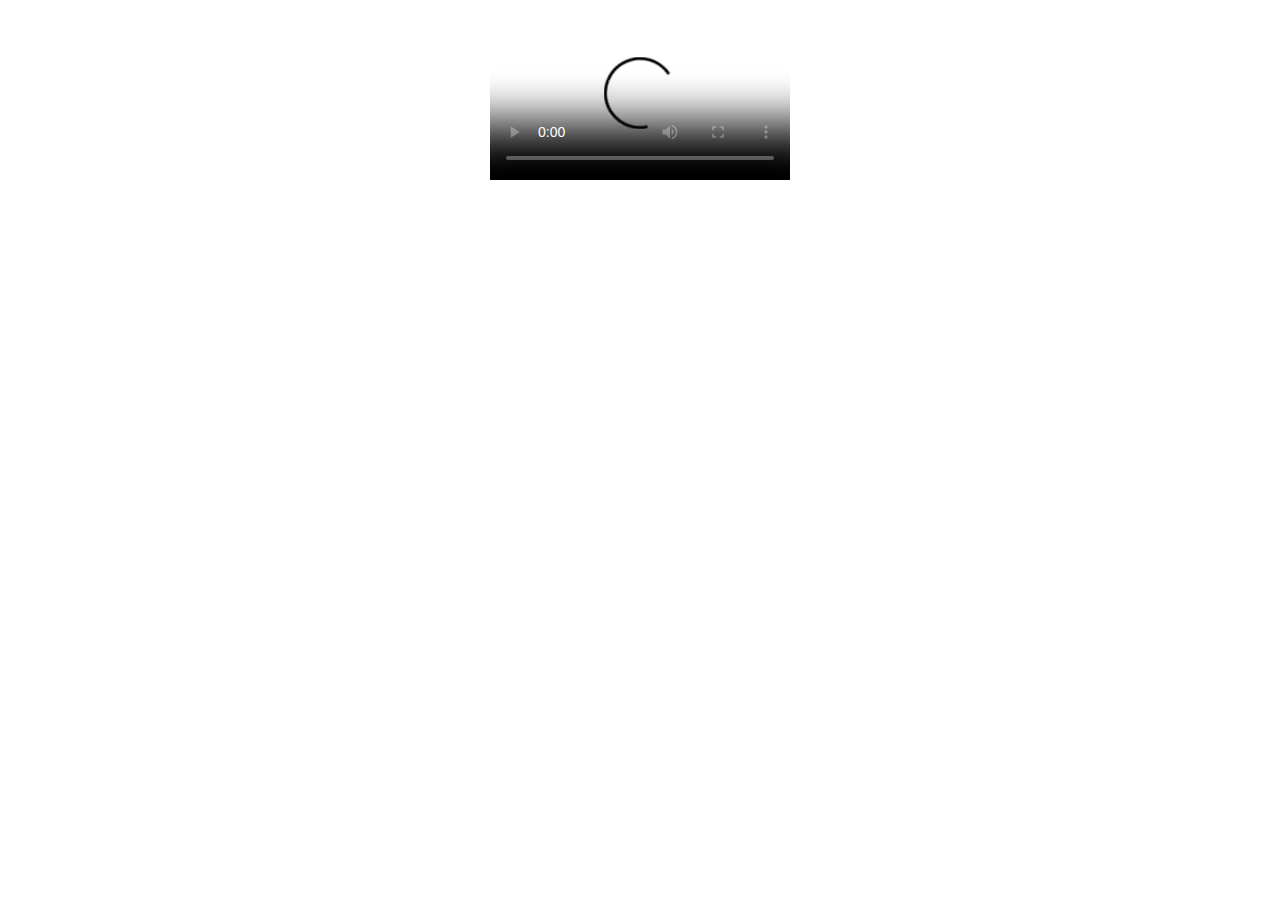
==== video/templates/video_index.html @ 9a2d119e "init" ====
<!DOCTYPE html>
<html lang="en">
<head>
    <meta charset="UTF-8">
    <meta name="viewport" content="width=device-width, initial-scale=1.0">
    <meta http-equiv="X-UA-Compatible" content="ie=edge">
    <title>YH-video</title>
    <link href="http://vjs.zencdn.net/5.5.3/video-js.css" rel="stylesheet">
    <script src="http://vjs.zencdn.net/5.5.3/video.js"></script>
<style>
    div {
        margin: 30px auto;
        text-align: center;
    }
    /* #example_video_1{
        width: 500px;
        height: 900px;
    } */
</style>
</head>
<body>
    <div>
        <video id="example_video_1" controls preload="none"
            poster="https://ss0.bdstatic.com/94oJfD_bAAcT8t7mm9GUKT-xh_/timg?image&quality=100&size=b4000_4000&sec=1562077997&di=4ee17c7582571199e1db8a3db8cd2aae&src=http://b-ssl.duitang.com/uploads/item/201702/05/20170205203648_W8CLd.jpeg">
            <source src="rtmp://118.25.150.137/live/wei" type="rtmp/flv">
        </video>    
    </div>
<script>
    // var player = videojs('example_video_1',{
    //     muted: true,
    //     controls : true/false,      
    //     loop : true,
    //     // 更多配置.....
    // });
    var options = {};
 
var player = videojs('example_video_1', options, function onPlayerReady() {
  videojs.log('播放器已经准备好了!');
 
  // In this context, `this` is the player that was created by Video.js.<br>  // 注意，这个地方的上下文， `this` 指向的是Video.js的实例对像player
  this.play();
 
  // How about an event listener?<br>  // 如何使用事件监听？
  this.on('ended', function() {
    videojs.log('播放结束了!');
  });
});
</script>
</body>
</html>
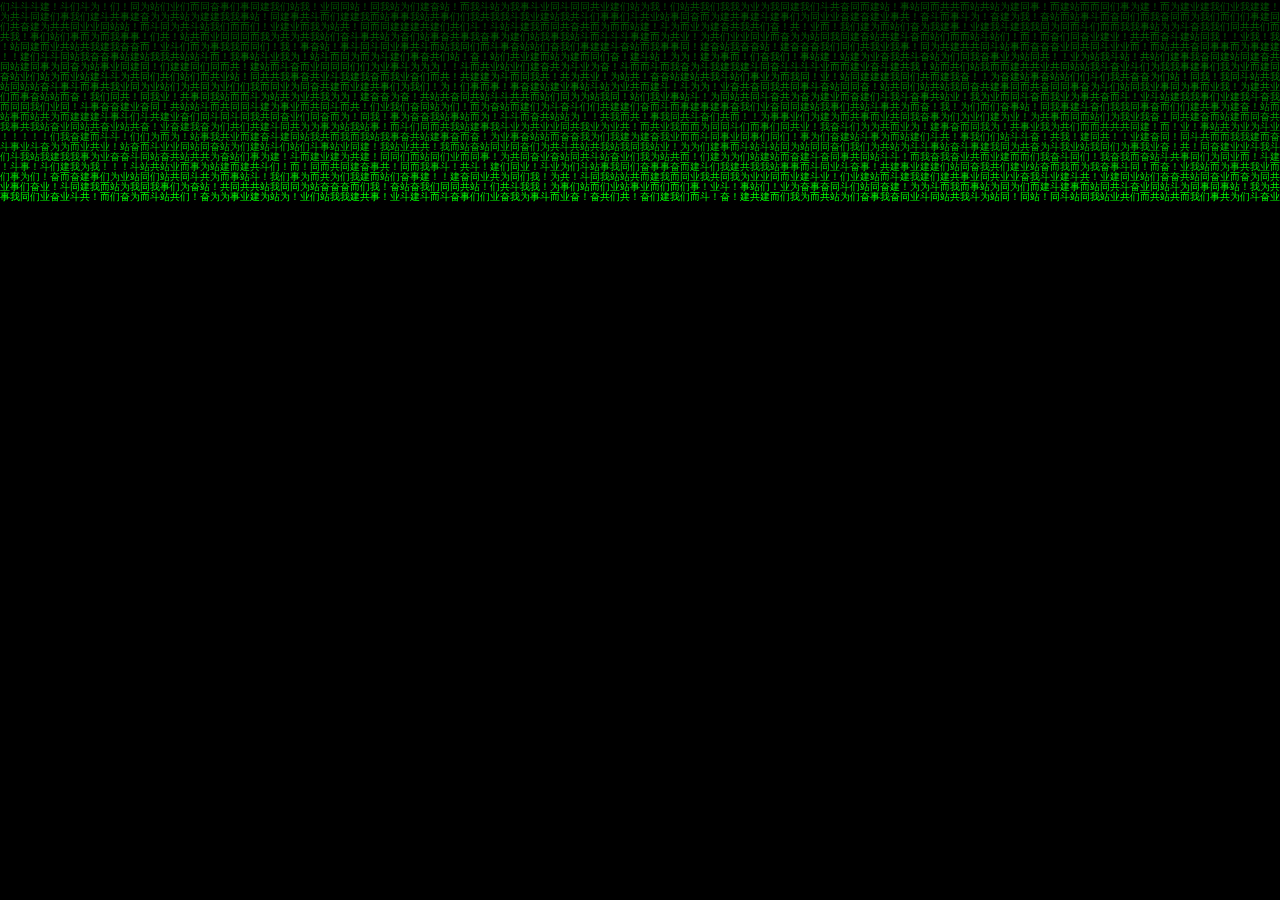
==== commit eff9b174: "add viedo index" ====
--- a/video/templates/video_index.html
+++ b/video/templates/video_index.html
@@ -1,50 +1,53 @@
-<!DOCTYPE html>
-<html lang="en">
+<!DOCTYPE HTML>
 <head>
-    <meta charset="UTF-8">
-    <meta name="viewport" content="width=device-width, initial-scale=1.0">
-    <meta http-equiv="X-UA-Compatible" content="ie=edge">
-    <title>YH-video</title>
-    <link href="http://vjs.zencdn.net/5.5.3/video-js.css" rel="stylesheet">
-    <script src="http://vjs.zencdn.net/5.5.3/video.js"></script>
-<style>
-    div {
-        margin: 30px auto;
-        text-align: center;
-    }
-    /* #example_video_1{
-        width: 500px;
-        height: 900px;
-    } */
+<meta charset="utf-8" />
+<title>YanHua-heck</title>
+<style type="text/css">
+/*basic reset*/
+* {margin: 0; padding: 0;}
+/*adding a black bg to the body to make things clearer*/
+body {background: black;}
+canvas {display: block;}
 </style>
 </head>
 <body>
-    <div>
-        <video id="example_video_1" controls preload="none"
-            poster="https://ss0.bdstatic.com/94oJfD_bAAcT8t7mm9GUKT-xh_/timg?image&quality=100&size=b4000_4000&sec=1562077997&di=4ee17c7582571199e1db8a3db8cd2aae&src=http://b-ssl.duitang.com/uploads/item/201702/05/20170205203648_W8CLd.jpeg">
-            <source src="rtmp://118.25.150.137/live/wei" type="rtmp/flv">
-        </video>    
-    </div>
-<script>
-    // var player = videojs('example_video_1',{
-    //     muted: true,
-    //     controls : true/false,      
-    //     loop : true,
-    //     // 更多配置.....
-    // });
-    var options = {};
- 
-var player = videojs('example_video_1', options, function onPlayerReady() {
-  videojs.log('播放器已经准备好了!');
- 
-  // In this context, `this` is the player that was created by Video.js.<br>  // 注意，这个地方的上下文， `this` 指向的是Video.js的实例对像player
-  this.play();
- 
-  // How about an event listener?<br>  // 如何使用事件监听？
-  this.on('ended', function() {
-    videojs.log('播放结束了!');
-  });
-});
+<canvas id="c"></canvas>
+<script type="text/javascript">
+var c = document.getElementById("c");
+var ctx = c.getContext("2d");
+
+c.height = window.innerHeight;
+c.width = window.innerWidth;
+var chinese = "我们共同为建站事业而奋斗！";
+chinese = chinese.split("");
+
+var font_size = 10;
+var columns = c.width/font_size;
+//an array of drops - one per column
+var drops = [];
+for(var x = 0; x < columns; x++)
+	drops[x] = 1; 
+//drawing the characters
+function draw()
+{
+	ctx.fillStyle = "rgba(0, 0, 0, 0.05)";
+	ctx.fillRect(0, 0, c.width, c.height);
+	
+	ctx.fillStyle = "#0F0"; //green text
+	ctx.font = font_size + "px arial";
+	//looping over drops
+	for(var i = 0; i < drops.length; i++)
+	{
+		var text = chinese[Math.floor(Math.random()*chinese.length)];
+		ctx.fillText(text, i*font_size, drops[i]*font_size);
+		
+		if(drops[i]*font_size > c.height && Math.random() > 0.975)
+			drops[i] = 0;
+		
+	drops[i]++;
+	}
+}
+setInterval(draw, 33);
 </script>
 </body>
 </html>